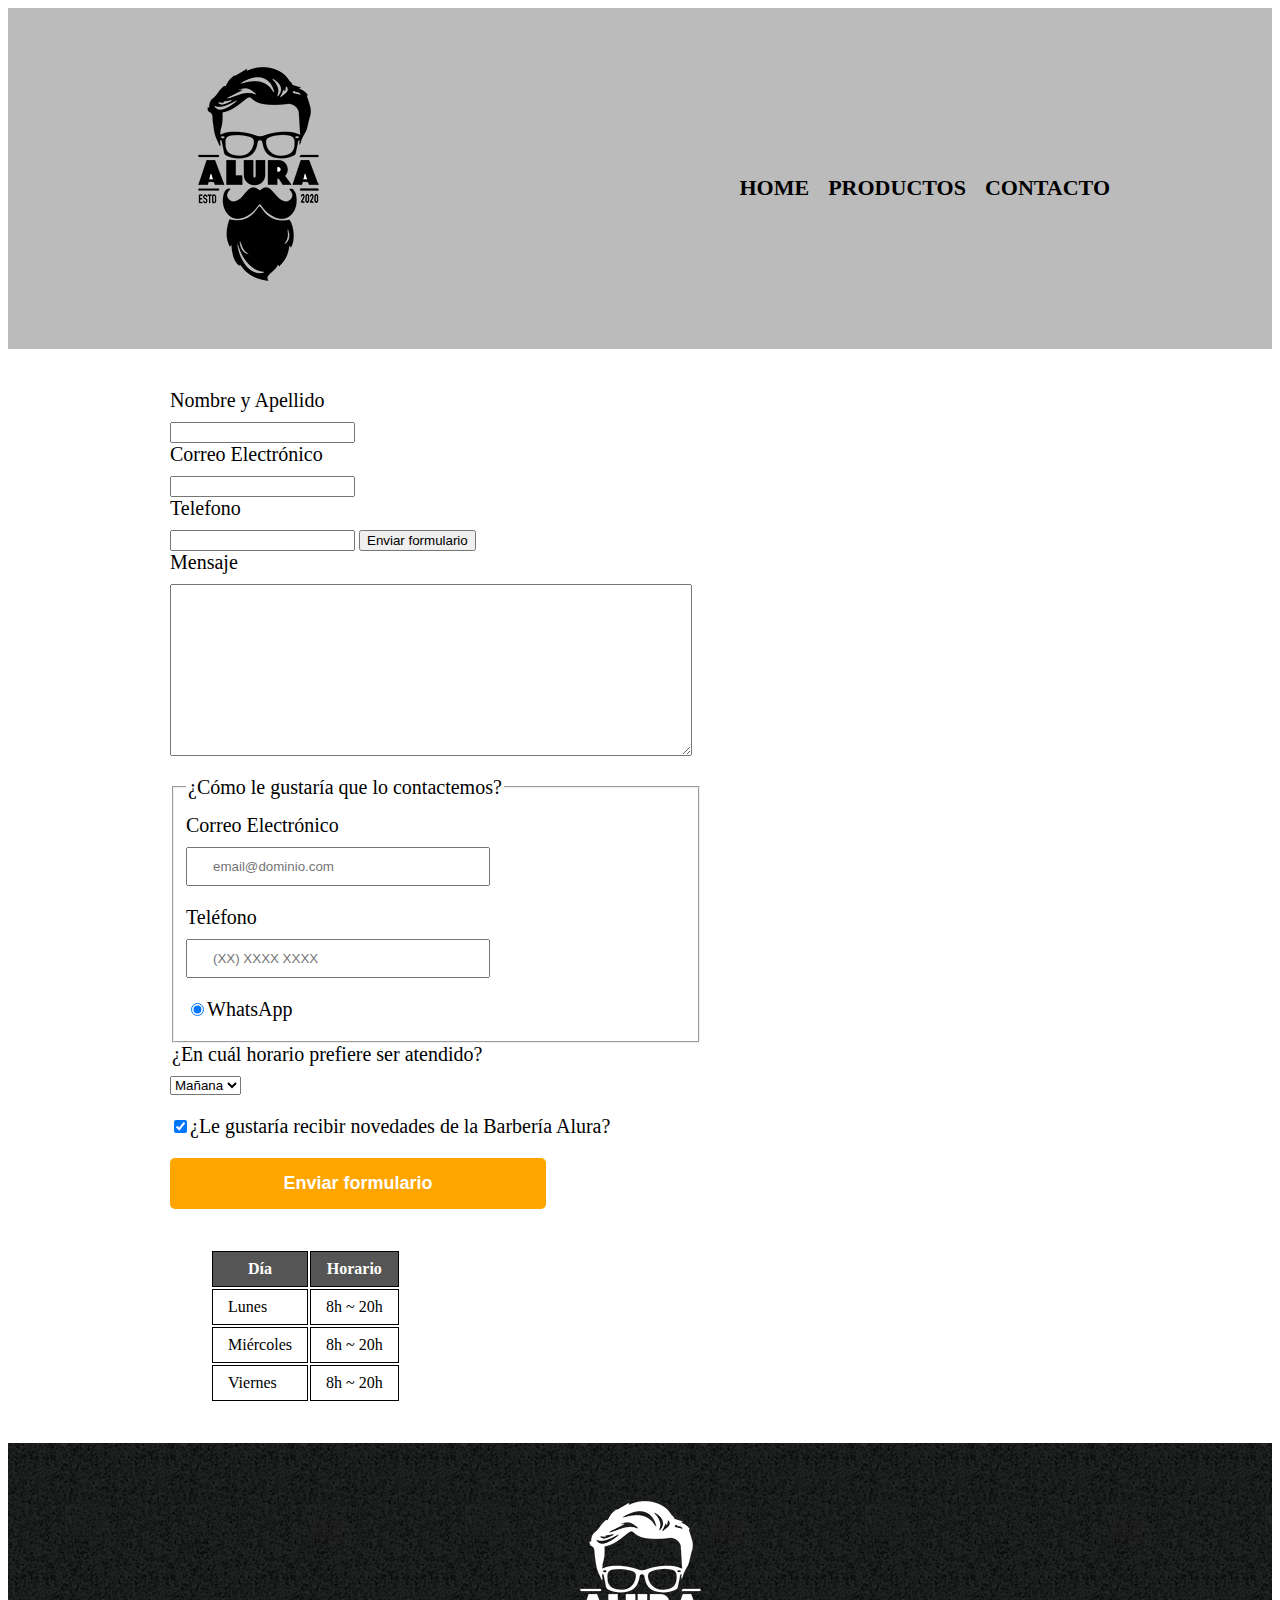
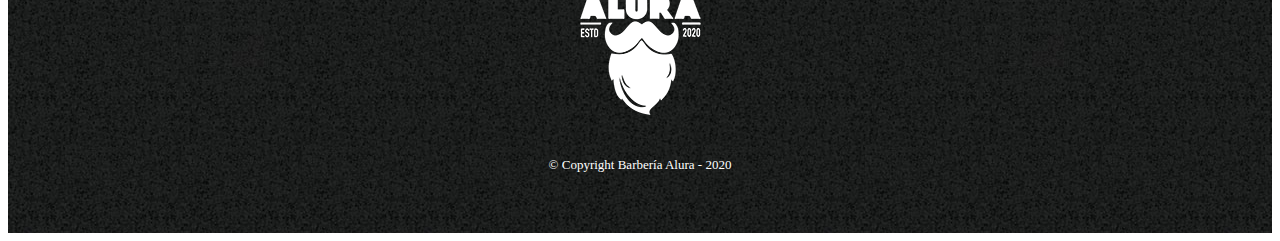
==== contacto.html @ cb34bb93 "ft: finaliza etapa tres" ====
<!DOCTYPE html>
<html lang="en">

<head>
    <meta charset="UTF-8">
    <meta http-equiv="X-UA-Compatible" content="IE=edge">
    <meta name="viewport" content="width=device-width, initial-scale=1.0">
    <title>Productos - Barbería Alura</title>
    <link rel="stylesheet" href="contacto.css">
</head>

<body>
    <header>
        <div class="caja">
            <h1><img src="img/logo.png"></h1>
            <nav>
                <ul>
                    <li><a href="index.html">Home</a></li>
                    <li><a href="productos.html">Productos</a></li>
                    <li><a href="contacto.html">Contacto</a></li>
                </ul>
            </nav>
        </div>
    </header>
    <main>
    <form>
        <label for="nombreapellido">Nombre y Apellido</label>
        <input type="text" id="nombreapellido" required>

        <label for="correoelectronico">Correo Electrónico</label>
        <input type="text" id="correoelectronico">

        <label for="telefono">Telefono</label>
        <input type="text" id="telefono">

        <input type="submit" value="Enviar formulario">
        <label for="mensaje">Mensaje</label>
        <textarea cols="70" rows="10" id="mensaje" class="input-padron" required></textarea>
        <fieldset style="width: 500px">
            <legend>¿Cómo le gustaría que lo contactemos?</legend>

            <label for="correoelectronico">Correo Electrónico</label>
            <input type="email" id="correoelectronico" class="input-padron" required placeholder="email@dominio.com">

            <label for="telefono">Teléfono</label>
            <input type="tel" id="telefono" class="input-padron" required placeholder="(XX) XXXX XXXX">

            <label for="radio-whatsapp"><input type="radio" name="contacto" value="whatsapp" id="radio-whatsapp"
                    checked>WhatsApp</label>

        </fieldset>
        <div>
            <legend>¿En cuál horario prefiere ser atendido?</legend>
            <select>
                <option>Mañana</option>
                <option>Tarde</option>
                <option>Noche</option>
            </select>
        </div>
        <label class="checkbox"><input type="checkbox" checked>¿Le gustaría recibir novedades de la Barbería
            Alura?</label>
            <input type="submit" value="Enviar formulario" class="enviar">

    </form>

    <table>
        <thead>
            <tr>
                <th>Día</th>
                <th>Horario</th>
            </tr>
        </thead>
        <tbody>
            <tr>
                <td>Lunes</td>
                <td>8h ~ 20h</td>
            </tr>
            <tr>
                <td>Miércoles</td>
                <td>8h ~ 20h</td>
            </tr>
            <tr>
                <td>Viernes</td>
                <td>8h ~ 20h</td>
            </tr>
        </tbody>
    </table>
</main>

    <footer>
        <img src="img/logo-blanco.png">
        <p class="copyright">&copy Copyright Barbería Alura - 2020</p>
    </footer>

    <body>


    </body>

</html>
---- contacto.css ----
header {
    background-color: #BBBBBB;
    padding: 20px 0;
}

.caja{
    width: 940px;
    position: relative;
    margin: 0 auto;
}

nav{
    position: absolute;
    top:110px;
    right: 0;
}

nav li{
    display: inline;
    margin: 0 0 0 15px;
}

nav a{
    text-transform: uppercase;
    color: #000000;
    font-weight: bold;
    font-size: 22px;
    text-decoration: none;
}
nav a:hover {
    color: #C78C19;
    text-decoration: underline;
}

main {
    width: 940px;
    margin: 0 auto;
}

form {
    margin: 40px 0;
    
}



form label, form legend{
    display:block;
    font-size: 20px;
    margin: 0 0 10px;
    
}

.input-padron {
    display: block;
    margin: 0 0 20px;
    padding: 10px 25px;
    width: 50%;
}

.checkbox {
    margin: 20px 0;
}
.enviar{
    width: 40%;
    padding: 15px 0;
    font-size: 18px;
    font-weight: bold;
    color:white;
    background: orange;
    border:none;
    border-radius: 5px;
    transition: 1s all;
    cursor:pointer;
}
.enviar:hover {
    background: darkorange;
    transform: scale(1.2);
}

table {
    margin: 40px 40px;
}

thead {
    background: #555555;
    color: white;
    font-weight: bold;
}

td, th {
    border: 1px solid #000000;
    padding: 8px 15px;
}
footer {
    text-align: center;
    background: url(img/bg.jpg);
    padding: 40px;
}

.copyright {
    color: #FFFFFF;
    font-size: 13px;
    margin: 20px;
}
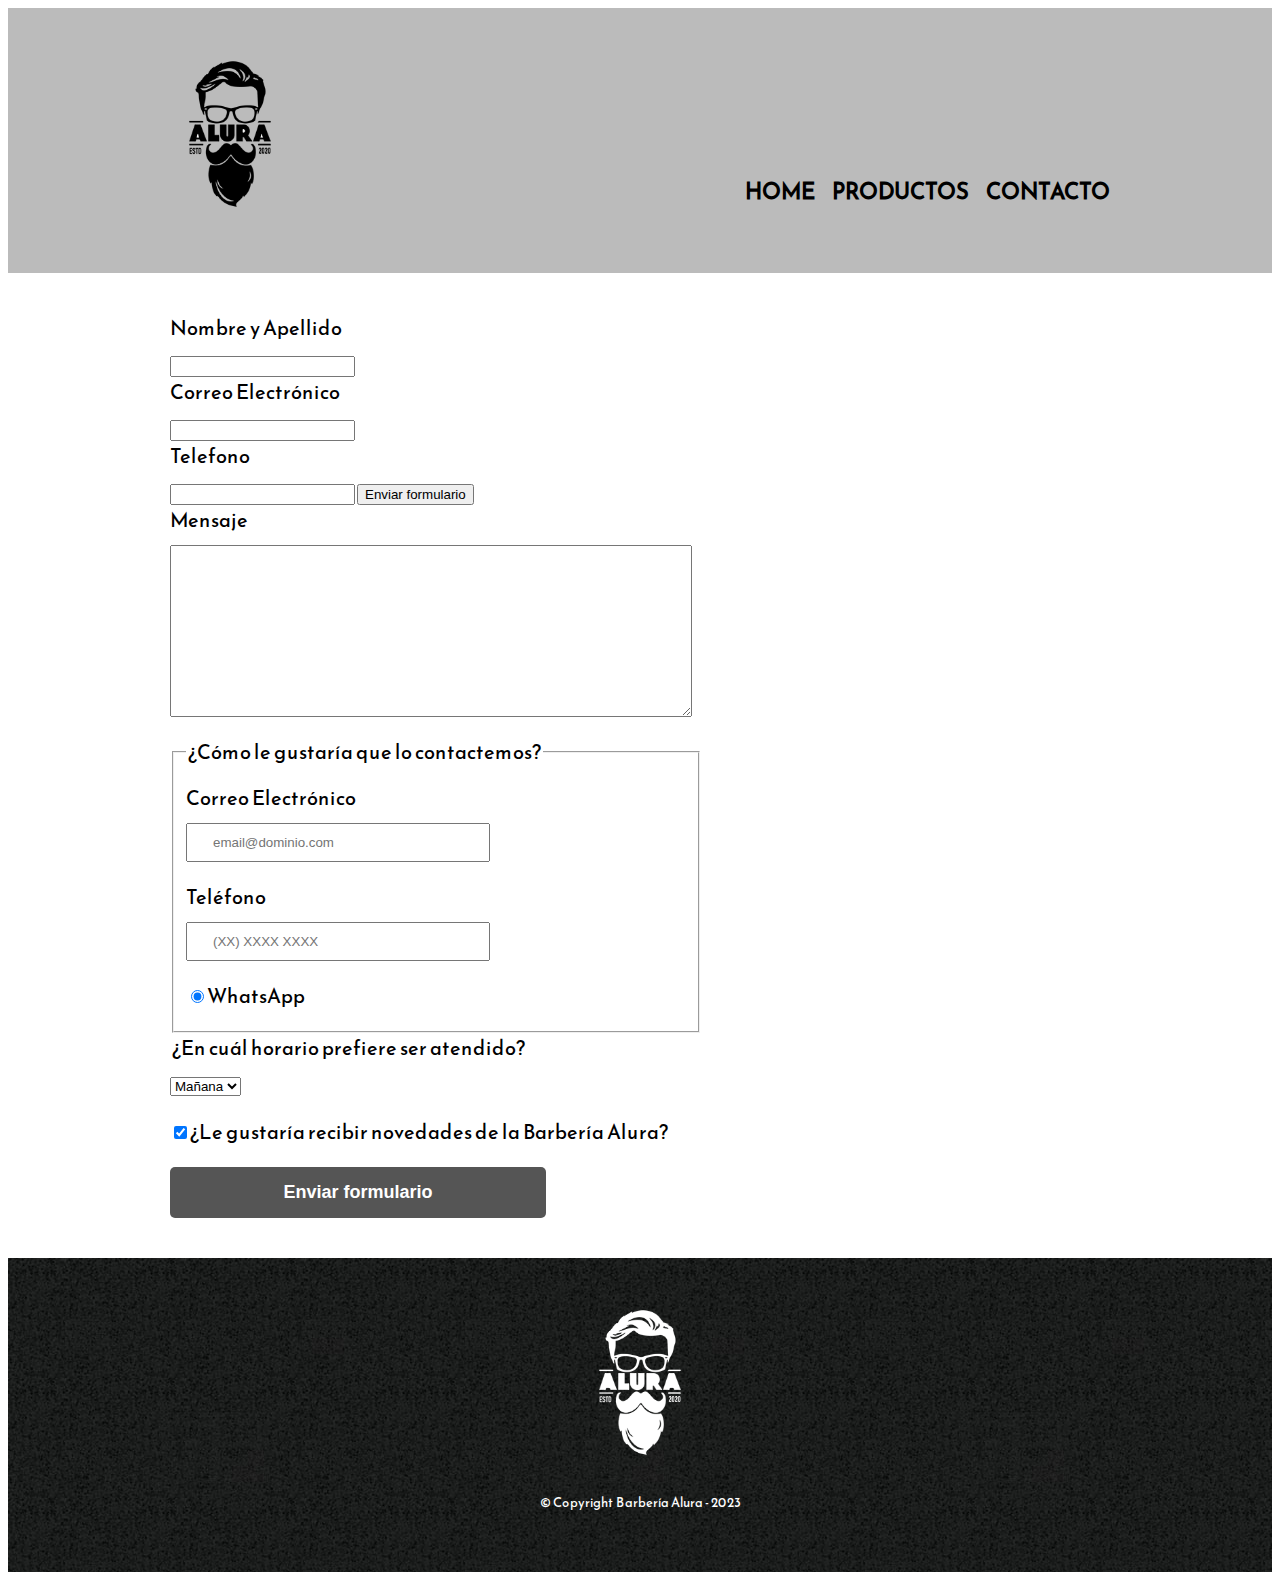
==== commit 6783201c: "fix: mejora visual de página barberia alura" ====
--- a/contacto.html
+++ b/contacto.html
@@ -7,12 +7,17 @@
     <meta name="viewport" content="width=device-width, initial-scale=1.0">
     <title>Productos - Barbería Alura</title>
     <link rel="stylesheet" href="contacto.css">
+    <link rel="preconnect" href="https://fonts.googleapis.com">
+    <link rel="preconnect" href="https://fonts.gstatic.com" crossorigin>
+    <link href="https://fonts.googleapis.com/css2?family=Mukta&family=Reem+Kufi+Ink&display=swap" rel="stylesheet">
 </head>
 
 <body>
+
+
     <header>
         <div class="caja">
-            <h1><img src="img/logo.png"></h1>
+            <h1><img class="img" src="img/logo.png"></h1>
             <nav>
                 <ul>
                     <li><a href="index.html">Home</a></li>
@@ -22,79 +27,53 @@
             </nav>
         </div>
     </header>
+
+
     <main>
-    <form>
-        <label for="nombreapellido">Nombre y Apellido</label>
-        <input type="text" id="nombreapellido" required>
-
-        <label for="correoelectronico">Correo Electrónico</label>
-        <input type="text" id="correoelectronico">
-
-        <label for="telefono">Telefono</label>
-        <input type="text" id="telefono">
-
-        <input type="submit" value="Enviar formulario">
-        <label for="mensaje">Mensaje</label>
-        <textarea cols="70" rows="10" id="mensaje" class="input-padron" required></textarea>
-        <fieldset style="width: 500px">
-            <legend>¿Cómo le gustaría que lo contactemos?</legend>
+        <form>
+            <label for="nombreapellido">Nombre y Apellido</label>
+            <input type="text" id="nombreapellido" required>
 
             <label for="correoelectronico">Correo Electrónico</label>
-            <input type="email" id="correoelectronico" class="input-padron" required placeholder="email@dominio.com">
+            <input type="text" id="correoelectronico">
 
-            <label for="telefono">Teléfono</label>
-            <input type="tel" id="telefono" class="input-padron" required placeholder="(XX) XXXX XXXX">
+            <label for="telefono">Telefono</label>
+            <input type="text" id="telefono">
 
-            <label for="radio-whatsapp"><input type="radio" name="contacto" value="whatsapp" id="radio-whatsapp"
-                    checked>WhatsApp</label>
+            <input type="submit" value="Enviar formulario">
+            <label for="mensaje">Mensaje</label>
+            <textarea cols="70" rows="10" id="mensaje" class="input-padron" required></textarea>
+            <fieldset style="width: 500px">
+                <legend>¿Cómo le gustaría que lo contactemos?</legend>
 
-        </fieldset>
-        <div>
-            <legend>¿En cuál horario prefiere ser atendido?</legend>
-            <select>
-                <option>Mañana</option>
-                <option>Tarde</option>
-                <option>Noche</option>
-            </select>
-        </div>
-        <label class="checkbox"><input type="checkbox" checked>¿Le gustaría recibir novedades de la Barbería
-            Alura?</label>
+                <label for="correoelectronico">Correo Electrónico</label>
+                <input type="email" id="correoelectronico" class="input-padron" required
+                    placeholder="email@dominio.com">
+
+                <label for="telefono">Teléfono</label>
+                <input type="tel" id="telefono" class="input-padron" required placeholder="(XX) XXXX XXXX">
+
+                <label for="radio-whatsapp"><input type="radio" name="contacto" value="whatsapp" id="radio-whatsapp"
+                        checked>WhatsApp</label>
+
+            </fieldset>
+            <div>
+                <legend>¿En cuál horario prefiere ser atendido?</legend>
+                <select>
+                    <option>Mañana</option>
+                    <option>Tarde</option>
+                    <option>Noche</option>
+                </select>
+            </div>
+            <label class="checkbox"><input type="checkbox" checked>¿Le gustaría recibir novedades de la Barbería
+                Alura?</label>
             <input type="submit" value="Enviar formulario" class="enviar">
-
-    </form>
-
-    <table>
-        <thead>
-            <tr>
-                <th>Día</th>
-                <th>Horario</th>
-            </tr>
-        </thead>
-        <tbody>
-            <tr>
-                <td>Lunes</td>
-                <td>8h ~ 20h</td>
-            </tr>
-            <tr>
-                <td>Miércoles</td>
-                <td>8h ~ 20h</td>
-            </tr>
-            <tr>
-                <td>Viernes</td>
-                <td>8h ~ 20h</td>
-            </tr>
-        </tbody>
-    </table>
-</main>
-
-    <footer>
-        <img src="img/logo-blanco.png">
-        <p class="copyright">&copy Copyright Barbería Alura - 2020</p>
-    </footer>
-
-    <body>
-
-
-    </body>
+        </form>
+    </main>
+</body>
+<footer>
+    <img class="img" src="img/logo-blanco.png">
+    <p class="copyright">&copy Copyright Barbería Alura - 2023</p>
+</footer>
 
 </html>--- a/contacto.css
+++ b/contacto.css
@@ -1,3 +1,12 @@
+body {
+    font-family: 'Montserrat', sans-serif;
+    font-family: 'Mukta', sans-serif;
+    font-family: 'Reem Kufi Ink', sans-serif;
+}
+.img {
+    width: 120px;
+    height: auto;
+  }
 header {
     background-color: #BBBBBB;
     padding: 20px 0;
@@ -31,6 +40,10 @@
     color: #C78C19;
     text-decoration: underline;
 }
+
+
+
+
 
 main {
     width: 940px;
@@ -67,31 +80,18 @@
     font-size: 18px;
     font-weight: bold;
     color:white;
-    background: orange;
+    background: #555555;
     border:none;
     border-radius: 5px;
     transition: 1s all;
     cursor:pointer;
 }
 .enviar:hover {
-    background: darkorange;
-    transform: scale(1.2);
+    background: #C78C19;
+    transform: scale(1.1);
 }
 
-table {
-    margin: 40px 40px;
-}
 
-thead {
-    background: #555555;
-    color: white;
-    font-weight: bold;
-}
-
-td, th {
-    border: 1px solid #000000;
-    padding: 8px 15px;
-}
 footer {
     text-align: center;
     background: url(img/bg.jpg);
